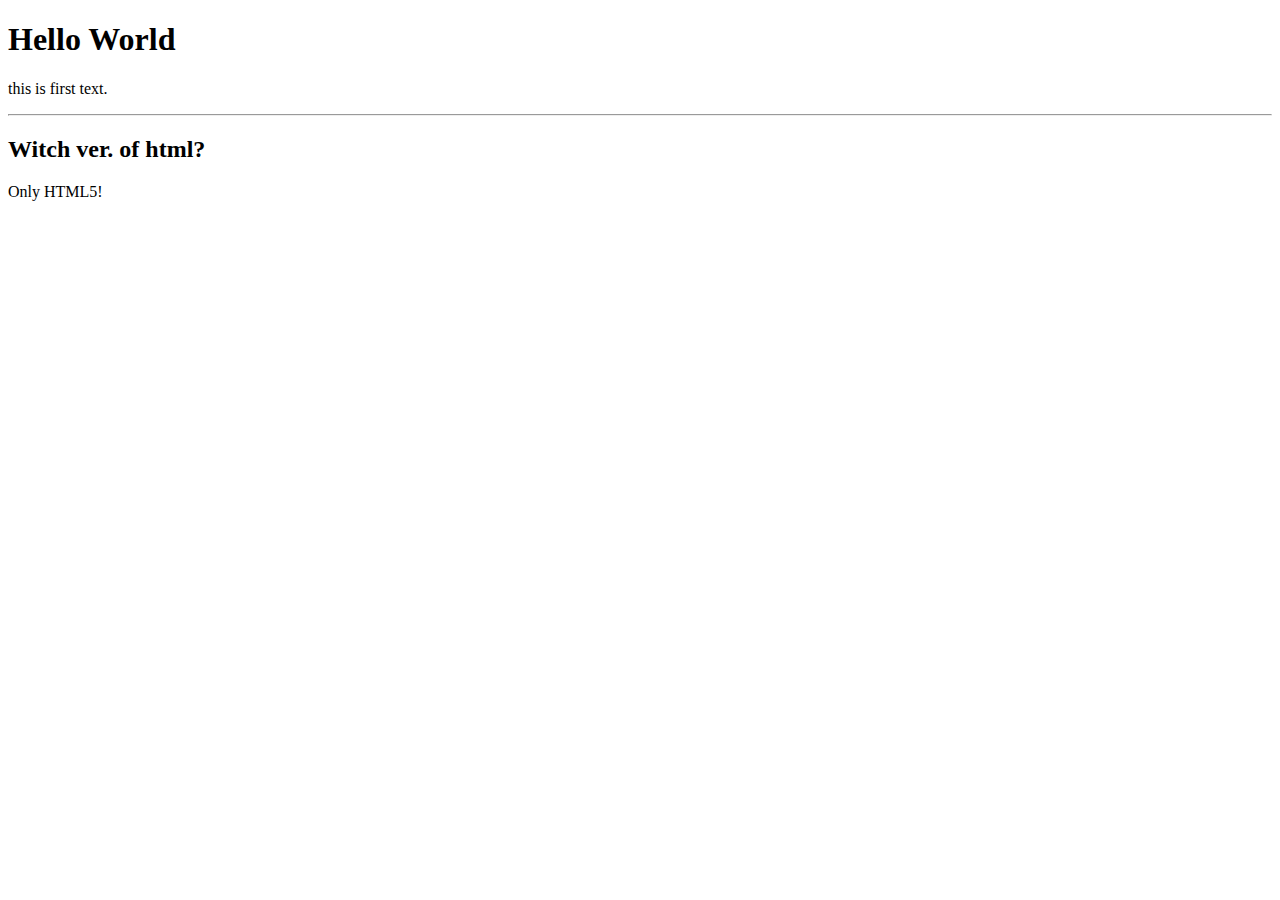
==== task-01/index.html @ a774fb0b "feat: new first document html" ====
<!DOCTYPE html>
<html lang="en">
	<head>
		<meta charset="UTF-8" />
		<meta http-equiv="X-UA-Compatible" content="IE=edge" />
		<meta name="viewport" content="width=device-width, initial-scale=1.0" />
		<title>First Document HTML</title>
	</head>
	<body>
		<section>
			<h1>Hello World</h1>
			<p>this is first text.</p>

			<hr />

			<h2>Witch ver. of html?</h2>

			<p>Only HTML5!</p>
		</section>
	</body>
</html>
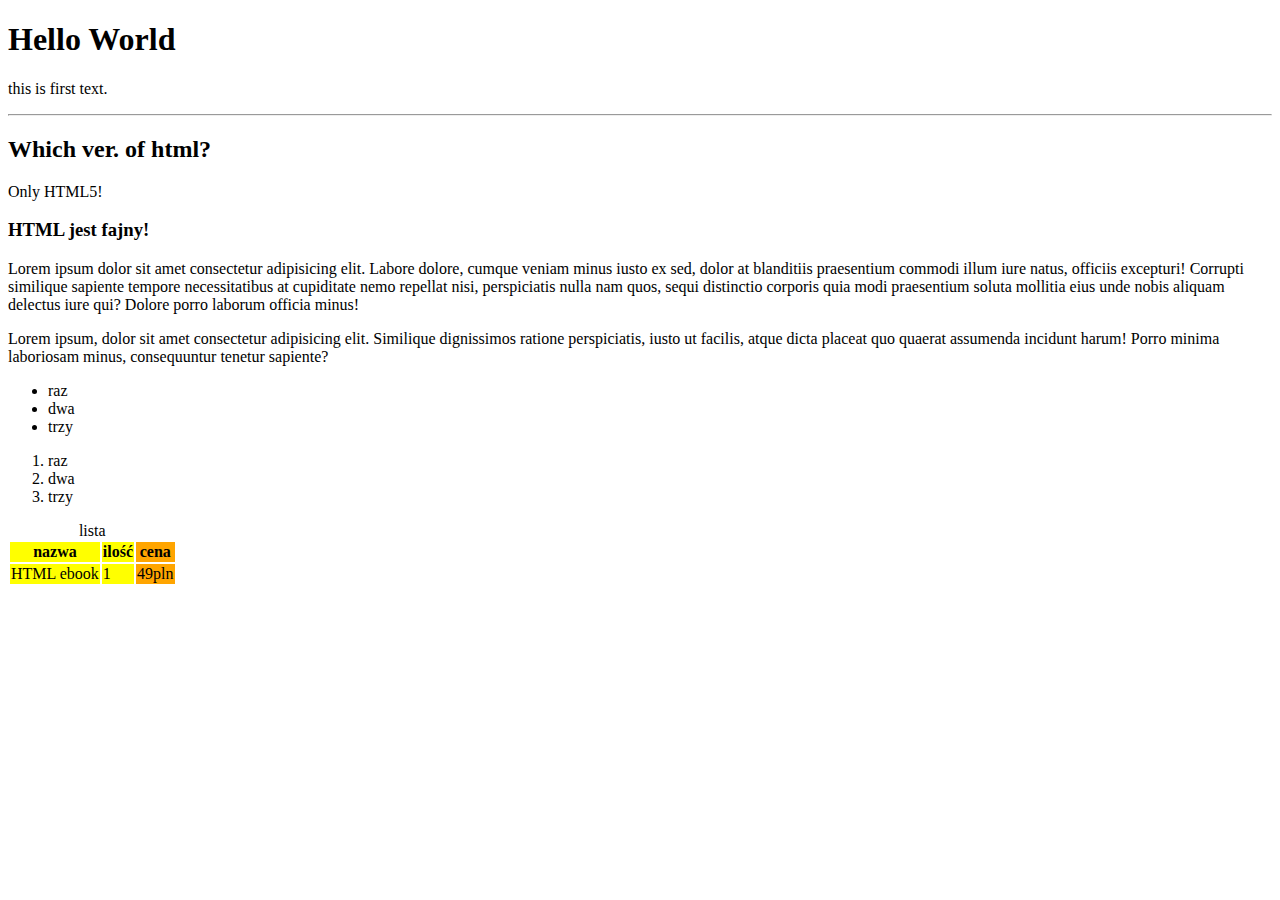
==== commit c9c5b698: "fix: (use) article, ul, ol, li, table(...)" ====
--- a/task-01/index.html
+++ b/task-01/index.html
@@ -13,9 +13,65 @@
 
 			<hr />
 
-			<h2>Witch ver. of html?</h2>
+			<h2>Which ver. of html?</h2>
 
 			<p>Only HTML5!</p>
 		</section>
+		<article>
+			<h3>HTML jest fajny!</h3>
+			<p>
+				Lorem ipsum dolor sit amet consectetur adipisicing elit. Labore dolore,
+				cumque veniam minus iusto ex sed, dolor at blanditiis praesentium
+				commodi illum iure natus, officiis excepturi! Corrupti similique
+				sapiente tempore necessitatibus at cupiditate nemo repellat nisi,
+				perspiciatis nulla nam quos, sequi distinctio corporis quia modi
+				praesentium soluta mollitia eius unde nobis aliquam delectus iure qui?
+				Dolore porro laborum officia minus!
+			</p>
+			<p>
+				Lorem ipsum, dolor sit amet consectetur adipisicing elit. Similique
+				dignissimos ratione perspiciatis, iusto ut facilis, atque dicta placeat
+				quo quaerat assumenda incidunt harum! Porro minima laboriosam minus,
+				consequuntur tenetur sapiente?
+			</p>
+		</article>
+		<section>
+			<ul>
+				<li>raz</li>
+				<li>dwa</li>
+				<li>trzy</li>
+			</ul>
+		</section>
+		<section>
+			<ol>
+				<li>raz</li>
+				<li>dwa</li>
+				<li>trzy</li>
+			</ol>
+		</section>
+
+		<table>
+			<caption>
+				lista
+			</caption>
+			<colgroup>
+				<col span="2" style="background: yellow" />
+				<col style="background: orange" />
+			</colgroup>
+			<thead>
+				<tr>
+					<th scope="col">nazwa</th>
+					<th scope="col">ilość</th>
+					<th scope="col">cena</th>
+				</tr>
+			</thead>
+			<tbody>
+				<tr>
+					<td>HTML ebook</td>
+					<td>1</td>
+					<td>49pln</td>
+				</tr>
+			</tbody>
+		</table>
 	</body>
 </html>
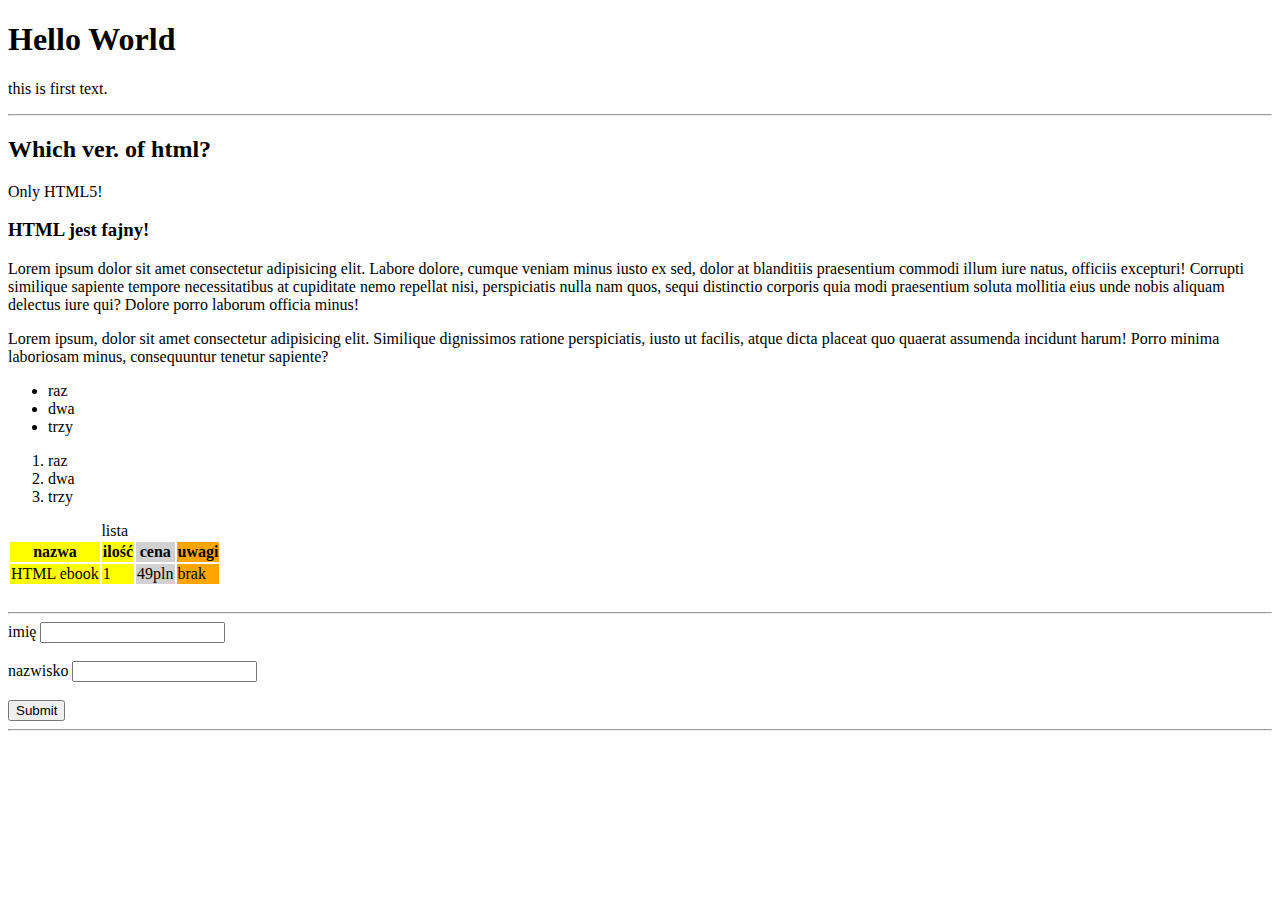
==== commit 74dcac52: "fix: use <form>" ====
--- a/task-01/index.html
+++ b/task-01/index.html
@@ -56,6 +56,7 @@
 			</caption>
 			<colgroup>
 				<col span="2" style="background: yellow" />
+				<col span="1" style="background: rgb(209, 209, 209)" />
 				<col style="background: orange" />
 			</colgroup>
 			<thead>
@@ -63,6 +64,7 @@
 					<th scope="col">nazwa</th>
 					<th scope="col">ilość</th>
 					<th scope="col">cena</th>
+					<th scope="col">uwagi</th>
 				</tr>
 			</thead>
 			<tbody>
@@ -70,8 +72,29 @@
 					<td>HTML ebook</td>
 					<td>1</td>
 					<td>49pln</td>
+					<td>brak</td>
 				</tr>
 			</tbody>
 		</table>
+		<br />
+		<hr />
+		<form>
+			<div>
+				<label
+					>imię
+					<input name="firstName" />
+				</label>
+			</div>
+			<br />
+			<div>
+				<label
+					>nazwisko
+					<input name="lastName" />
+				</label>
+			</div>
+			<br />
+			<div><input type="submit" /></div>
+			<hr />
+		</form>
 	</body>
 </html>
